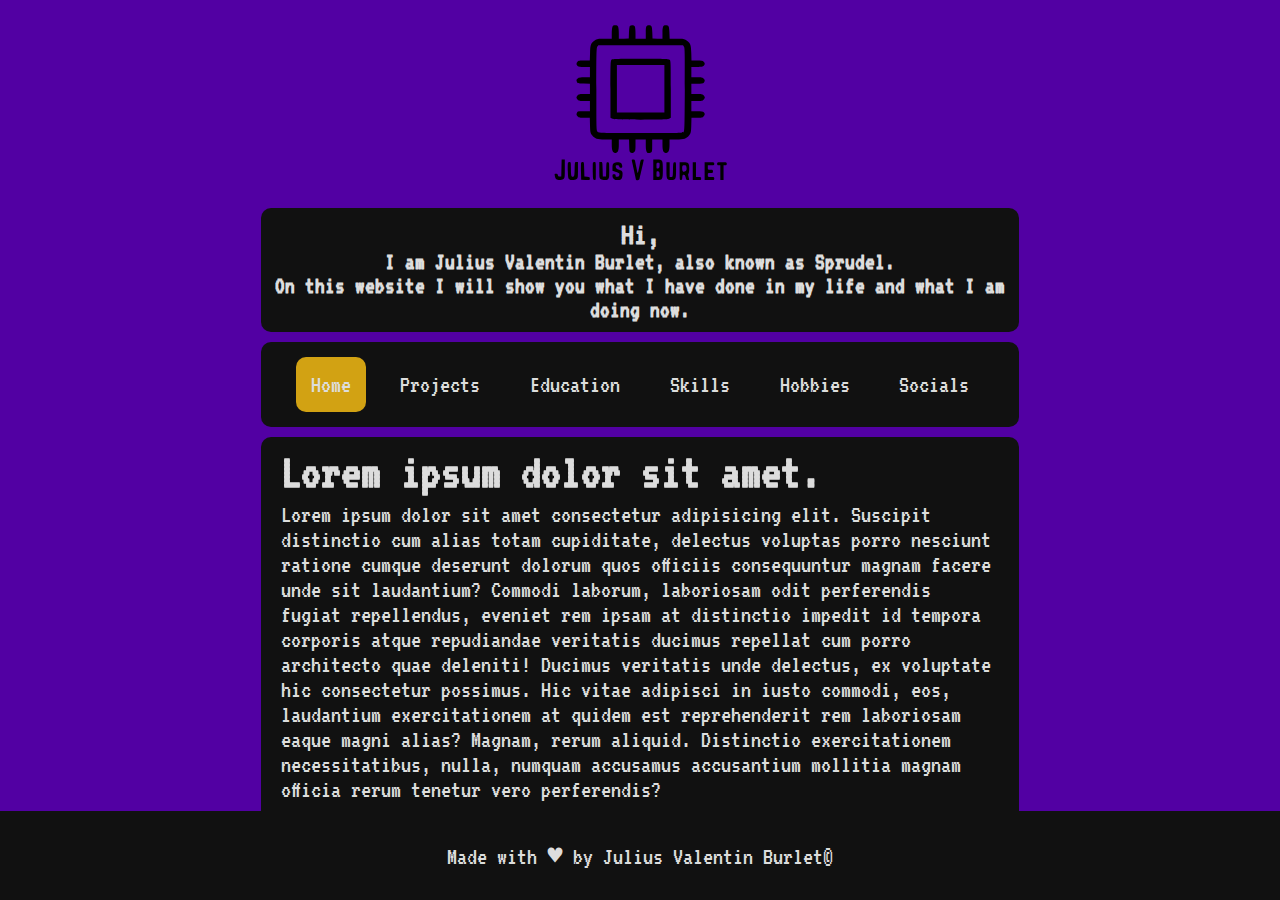
==== index.html @ 371b2441 "whatever" ====
<!DOCTYPE html>
<html lang="en">

<head>
    <meta charset="UTF-8">
    <meta name="viewport" content="width=device-width, initial-scale=1.0">
    <link rel="stylesheet" href="style.css">
    <title>Welcome</title>
    <link rel="icon" type="image/x-icon" href="media/Icon.ico">
    <link rel="preconnect" href="https://fonts.googleapis.com">
    <link rel="preconnect" href="https://fonts.gstatic.com" crossorigin>
    <link href="https://fonts.googleapis.com/css2?family=VT323&display=swap" rel="stylesheet">

</head>

<body id="mainpage">
    <header>
            <img class="icon" src="icon.svg" alt="My Logo">
            <section>
                <h1>Hi,</h1>
                <h2>I am Julius Valentin Burlet, also known as Sprudel. <br>
                On this website I will show you what I have done in my life and what I am doing now.</h2>
            </section>
    </header>
    <nav>
        <p>Home</p>
        <a href="projects.html">Projects</a>
        <a href="education.html">Education</a>
        <a href="@">Skills</a>
        <a href="hobbies.html">Hobbies</a>
        <a href="socials.html">Socials</a>
    </nav>
    <main>
        <h1>Lorem ipsum dolor sit amet.</h1>
        <p>Lorem ipsum dolor sit amet consectetur adipisicing elit. Suscipit distinctio cum alias totam cupiditate, delectus voluptas porro nesciunt ratione cumque deserunt dolorum quos officiis consequuntur magnam facere unde sit laudantium? Commodi laborum, laboriosam odit perferendis fugiat repellendus, eveniet rem ipsam at distinctio impedit id tempora corporis atque repudiandae veritatis ducimus repellat cum porro architecto quae deleniti! Ducimus veritatis unde delectus, ex voluptate hic consectetur possimus. Hic vitae adipisci in iusto commodi, eos, laudantium exercitationem at quidem est reprehenderit rem laboriosam eaque magni alias? Magnam, rerum aliquid. Distinctio exercitationem necessitatibus, nulla, numquam accusamus accusantium mollitia magnam officia rerum tenetur vero perferendis?</p>
    </main>
    <footer>
        Made with ♥ by Julius Valentin Burlet©
    </footer>
</body>

</html>
---- style.css ----
:root{
    --bgcolor: #111;
    --textcolor: #ddd;
    --details: #d2a213;
    --bgbgcolor: #5200A3;
}
body{
    font-family: 'VT323', monospace;
    background-color: var(--bgbgcolor);
    color: var(--textcolor);
}
header{
    text-align: center;
}
img{
    margin-top: -20px;
}
.icon{
    height: 25%;
    width: 25%;
}
h1{
    margin-top: -20px;
    margin-bottom: -20px;
    padding-top: 10px;
}
h2{
    padding-bottom: 10px;
    margin-bottom: 10px;
}
section{
    background-color: var(--bgcolor);
    border-radius: 10px;
    margin-left: 20%;
    margin-right: 20%;
}
nav{
    display: flex;
    justify-content: space-evenly;
    font-size: 25px;
    padding: 15px;
    background-color: var(--bgcolor);
    border-radius: 10px;
    margin-left: 20%;
    margin-right: 20%;
}
a{
    color: var(--textcolor);
    text-decoration: none;
    padding: 15px;
    border-radius: 10px;

}
nav a:hover{
    background-color: var(--details);
    font-size: 27px;
    transition: all 0.3s ease;

}
nav p:hover{
    background-color: #555;
    transition: all 0.3s ease;
}
main p{
    margin-bottom: 0px;
}
main{
    background-color: var(--bgcolor);
    border-radius: 10px;
    margin-top: 10px;
    font-size: 25px;
    padding: 20px;
    margin-left: 20%;
    margin-right: 20%;
}
footer{
    background-color: var(--bgcolor);
    position: absolute;
    right: 0;
    left: 0;
    bottom: 0;
    font-size: 25px;
    padding-top: 30px;
    padding-bottom: 30px;
    text-align: center;
}
nav p{
    padding: 15px;
    border-radius: 10px;
    background-color: var(--details);
    margin: 0px;
}
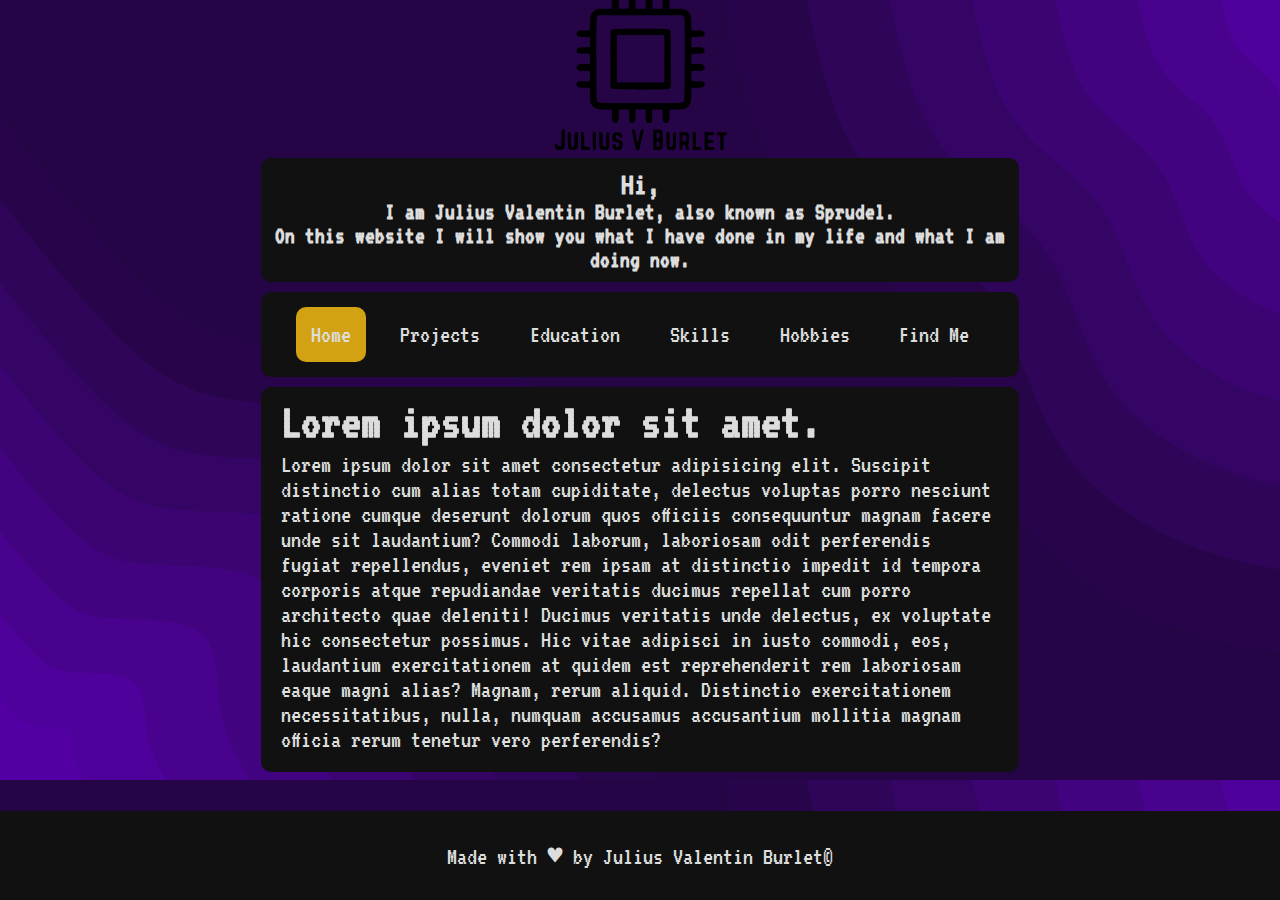
==== commit 0da16147: "asd" ====
--- a/index.html
+++ b/index.html
@@ -4,6 +4,7 @@
 <head>
     <meta charset="UTF-8">
     <meta name="viewport" content="width=device-width, initial-scale=1.0">
+    <meta name="google-site-verification" content="C6NcvSIuyKfB9-QGXrkGiHfzyyJBoORL8HTcN6YtWk0" />
     <link rel="stylesheet" href="style.css">
     <title>Welcome</title>
     <link rel="icon" type="image/x-icon" href="media/Icon.ico">
@@ -15,12 +16,12 @@
 
 <body id="mainpage">
     <header>
-            <img class="icon" src="icon.svg" alt="My Logo">
-            <section>
-                <h1>Hi,</h1>
-                <h2>I am Julius Valentin Burlet, also known as Sprudel. <br>
+        <img class="icon" src="icon.svg" alt="My Logo">
+        <section>
+            <h1>Hi,</h1>
+            <h2>I am Julius Valentin Burlet, also known as Sprudel. <br>
                 On this website I will show you what I have done in my life and what I am doing now.</h2>
-            </section>
+        </section>
     </header>
     <nav>
         <p>Home</p>
@@ -28,11 +29,18 @@
         <a href="education.html">Education</a>
         <a href="@">Skills</a>
         <a href="hobbies.html">Hobbies</a>
-        <a href="socials.html">Socials</a>
+        <a href="findme.html">Find Me</a>
     </nav>
     <main>
         <h1>Lorem ipsum dolor sit amet.</h1>
-        <p>Lorem ipsum dolor sit amet consectetur adipisicing elit. Suscipit distinctio cum alias totam cupiditate, delectus voluptas porro nesciunt ratione cumque deserunt dolorum quos officiis consequuntur magnam facere unde sit laudantium? Commodi laborum, laboriosam odit perferendis fugiat repellendus, eveniet rem ipsam at distinctio impedit id tempora corporis atque repudiandae veritatis ducimus repellat cum porro architecto quae deleniti! Ducimus veritatis unde delectus, ex voluptate hic consectetur possimus. Hic vitae adipisci in iusto commodi, eos, laudantium exercitationem at quidem est reprehenderit rem laboriosam eaque magni alias? Magnam, rerum aliquid. Distinctio exercitationem necessitatibus, nulla, numquam accusamus accusantium mollitia magnam officia rerum tenetur vero perferendis?</p>
+        <p>Lorem ipsum dolor sit amet consectetur adipisicing elit. Suscipit distinctio cum alias totam cupiditate,
+            delectus voluptas porro nesciunt ratione cumque deserunt dolorum quos officiis consequuntur magnam facere
+            unde sit laudantium? Commodi laborum, laboriosam odit perferendis fugiat repellendus, eveniet rem ipsam at
+            distinctio impedit id tempora corporis atque repudiandae veritatis ducimus repellat cum porro architecto
+            quae deleniti! Ducimus veritatis unde delectus, ex voluptate hic consectetur possimus. Hic vitae adipisci in
+            iusto commodi, eos, laudantium exercitationem at quidem est reprehenderit rem laboriosam eaque magni alias?
+            Magnam, rerum aliquid. Distinctio exercitationem necessitatibus, nulla, numquam accusamus accusantium
+            mollitia magnam officia rerum tenetur vero perferendis?</p>
     </main>
     <footer>
         Made with ♥ by Julius Valentin Burlet©
--- a/style.css
+++ b/style.css
@@ -1,40 +1,52 @@
-:root{
+:root {
     --bgcolor: #111;
     --textcolor: #ddd;
     --details: #d2a213;
     --bgbgcolor: #5200A3;
 }
-body{
+
+body {
     font-family: 'VT323', monospace;
-    background-color: var(--bgbgcolor);
-    color: var(--textcolor);
-}
-header{
+    background-image: url(background.svg);
+    background-size: cover;
+    color: var(--textcolor);
+
+}
+
+header {
     text-align: center;
-}
-img{
+    margin-top: -30px;
+}
+
+img {
     margin-top: -20px;
-}
-.icon{
+    margin-bottom: -30px;
+}
+
+.icon {
     height: 25%;
     width: 25%;
 }
-h1{
+
+h1 {
     margin-top: -20px;
     margin-bottom: -20px;
     padding-top: 10px;
 }
-h2{
+
+h2 {
     padding-bottom: 10px;
     margin-bottom: 10px;
 }
-section{
+
+section {
     background-color: var(--bgcolor);
     border-radius: 10px;
     margin-left: 20%;
     margin-right: 20%;
 }
-nav{
+
+nav {
     display: flex;
     justify-content: space-evenly;
     font-size: 25px;
@@ -44,27 +56,33 @@
     margin-left: 20%;
     margin-right: 20%;
 }
-a{
+
+a {
     color: var(--textcolor);
     text-decoration: none;
     padding: 15px;
     border-radius: 10px;
 
 }
-nav a:hover{
+
+nav a:hover {
     background-color: var(--details);
     font-size: 27px;
+    padding: 12px;
     transition: all 0.3s ease;
 
 }
-nav p:hover{
+
+nav p:hover {
     background-color: #555;
     transition: all 0.3s ease;
 }
-main p{
+
+main p {
     margin-bottom: 0px;
 }
-main{
+
+main {
     background-color: var(--bgcolor);
     border-radius: 10px;
     margin-top: 10px;
@@ -73,7 +91,8 @@
     margin-left: 20%;
     margin-right: 20%;
 }
-footer{
+
+footer {
     background-color: var(--bgcolor);
     position: absolute;
     right: 0;
@@ -84,9 +103,100 @@
     padding-bottom: 30px;
     text-align: center;
 }
-nav p{
+
+nav p {
     padding: 15px;
     border-radius: 10px;
     background-color: var(--details);
     margin: 0px;
 }
+
+.socialImage {
+    height: 48px;
+    width: 48px;
+    margin-bottom: 0px;
+    margin-top: 0px;
+}
+
+#socialnav {
+    display: flex;
+    justify-content: space-between;
+}
+
+@keyframes distort {
+    0% {
+        transform: scale(1) skewX(0);
+    }
+
+    50% {
+        transform: scale(1.2) skewX(50deg);
+    }
+
+    100% {
+        transform: scale(1) skewX(0);
+    }
+}
+
+.rotate-distort:hover .socialImage {
+    animation: distort 0.5s ease;
+}
+
+.rotate-distort {
+    display: inline-block;
+    perspective: 1000px;
+}
+
+.socialImage {
+    transform-origin: center;
+    transform-style: preserve-3d;
+}
+
+section{
+    margin-top: 10px;
+    border-radius: 10px;
+}
+#contacttitle{
+    margin: 0px;
+    padding-top: 5px;
+    margin-left: 10px;
+    font-size: 36px;
+}
+form{
+
+}
+#name{
+    background-color: var(--bgcolor);
+    border-color: #333;
+    border-radius: 10px;
+    color: var(--textcolor);
+    width: 92%;
+    padding: 5px;
+    margin: 10px;
+    margin-left: 33px;
+}
+#email{
+    background-color: var(--bgcolor);
+    border-color: #333;
+    border-radius: 10px;
+    color: var(--textcolor);
+    width: 100%;
+    padding: 5px;
+}
+#message{
+    background-color: var(--bgcolor);
+    border-color: #333;
+    border-radius: 10px;
+    color: var(--textcolor);
+    width: 100%;
+    padding: 5px;
+    margin: 3px;
+}
+input[type="submit"] {
+    background-color: var(--bgcolor);
+    color: var(--textcolor);
+    border-color: #333;
+    border-radius: 10px;
+    padding: 10px 20px;
+    margin: 10px;
+
+}
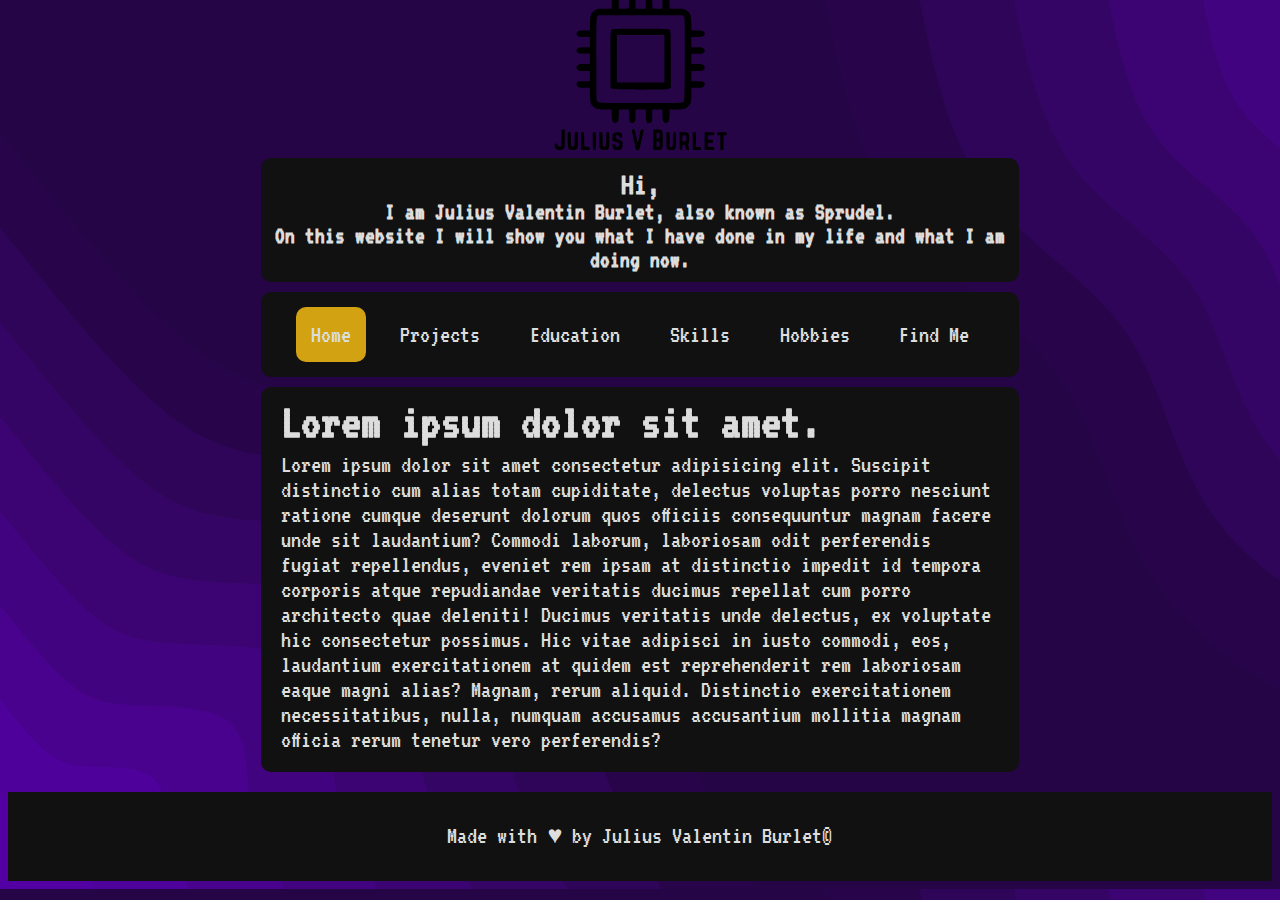
==== commit 49de25c0: "Updated many things" ====
--- a/index.html
+++ b/index.html
@@ -27,7 +27,7 @@
         <p>Home</p>
         <a href="projects.html">Projects</a>
         <a href="education.html">Education</a>
-        <a href="@">Skills</a>
+        <a href="skills.html">Skills</a>
         <a href="hobbies.html">Hobbies</a>
         <a href="findme.html">Find Me</a>
     </nav>
--- a/style.css
+++ b/style.css
@@ -10,7 +10,6 @@
     background-image: url(background.svg);
     background-size: cover;
     color: var(--textcolor);
-
 }
 
 header {
@@ -94,7 +93,8 @@
 
 footer {
     background-color: var(--bgcolor);
-    position: absolute;
+    position: relative;
+    margin-top: 20px;
     right: 0;
     left: 0;
     bottom: 0;
@@ -151,20 +151,21 @@
     transform-style: preserve-3d;
 }
 
-section{
+section {
     margin-top: 10px;
     border-radius: 10px;
 }
-#contacttitle{
+
+#contacttitle {
     margin: 0px;
     padding-top: 5px;
     margin-left: 10px;
     font-size: 36px;
 }
-form{
-
-}
-#name{
+
+form {}
+
+#name {
     background-color: var(--bgcolor);
     border-color: #333;
     border-radius: 10px;
@@ -174,7 +175,8 @@
     margin: 10px;
     margin-left: 33px;
 }
-#email{
+
+#email {
     background-color: var(--bgcolor);
     border-color: #333;
     border-radius: 10px;
@@ -182,7 +184,8 @@
     width: 100%;
     padding: 5px;
 }
-#message{
+
+#message {
     background-color: var(--bgcolor);
     border-color: #333;
     border-radius: 10px;
@@ -191,6 +194,7 @@
     padding: 5px;
     margin: 3px;
 }
+
 input[type="submit"] {
     background-color: var(--bgcolor);
     color: var(--textcolor);
@@ -200,3 +204,141 @@
     margin: 10px;
 
 }
+
+#edumain {
+    display: flex;
+    justify-content: center;
+}
+
+.timeline {
+    background: var(--bgcolor);
+    margin: 20px auto;
+    padding: 20px;
+}
+
+.card {
+    position: relative;
+    max-width: 400px;
+}
+
+.card:nth-child(odd) {
+    padding: 30px 0 30px 30px;
+}
+
+.card:nth-child(even) {
+    padding: 30px 30px 30px 0;
+}
+
+/* Global ::before */
+.card::before {
+    content: "";
+    position: absolute;
+    width: 50%;
+    border: solid var(--details);
+}
+
+/* Setting the border of top, bottom, left */
+.card:nth-child(odd)::before {
+    left: 0px;
+    top: -4.5px;
+    bottom: -4.5px;
+    border-width: 5px 0 5px 5px;
+    border-radius: 50px 0 0 50px;
+}
+
+/* Setting the top and bottom to "-5px" because earlier it was out of a pixel in mobile devices */
+@media only screen and (max-width: 400px) {
+    .card:nth-child(odd)::before {
+        top: -5px;
+        bottom: -5px;
+    }
+}
+
+/* Setting the border of top, bottom, right */
+.card:nth-child(even)::before {
+    right: 0;
+    top: 0;
+    bottom: 0;
+    border-width: 5px 5px 5px 0;
+    border-radius: 0 50px 50px 0;
+}
+
+/* Removing the border if it is the first card */
+.card:first-child::before {
+    border-top: 0;
+    border-top-left-radius: 0;
+}
+
+/* Removing the border if it is the last card  and it's odd */
+.card:last-child:nth-child(odd)::before {
+    border-bottom: 0;
+    border-bottom-left-radius: 0;
+}
+
+/* Removing the border if it is the last card  and it's even */
+.card:last-child:nth-child(even)::before {
+    border-bottom: 0;
+    border-bottom-right-radius: 0;
+}
+
+/* Information about the timeline */
+.info {
+    display: flex;
+    flex-direction: column;
+    background: #333;
+    color: gray;
+    border-radius: 10px;
+    padding: 10px;
+}
+
+/* Title of the card */
+.title {
+    color: var(--details);
+    position: relative;
+    margin-top: 15px;
+}
+
+/* Timeline dot  */
+.title::before {
+    content: "";
+    position: absolute;
+    width: 10px;
+    height: 10px;
+    background: white;
+    border-radius: 999px;
+    border: 3px solid var(--details);
+}
+
+/* text right if the card is even  */
+.card:nth-child(even)>.info>.title {
+    text-align: right;
+}
+
+/* setting dot to the left if the card is odd */
+.card:nth-child(odd)>.info>.title::before {
+    left: -45px;
+}
+
+/* setting dot to the right if the card is odd */
+.card:nth-child(even)>.info>.title::before {
+    right: -45px;
+}
+
+.description {
+    margin-top: -15px;
+}
+
+/*#projects {
+    display: flex;
+    justify-content: space-evenly;
+}
+*/
+.projectpic {
+    margin-bottom: 15px;
+    margin-top: 15px;
+    border-radius: 10px;
+}
+
+.titlehobby {
+    color: var(--details);
+}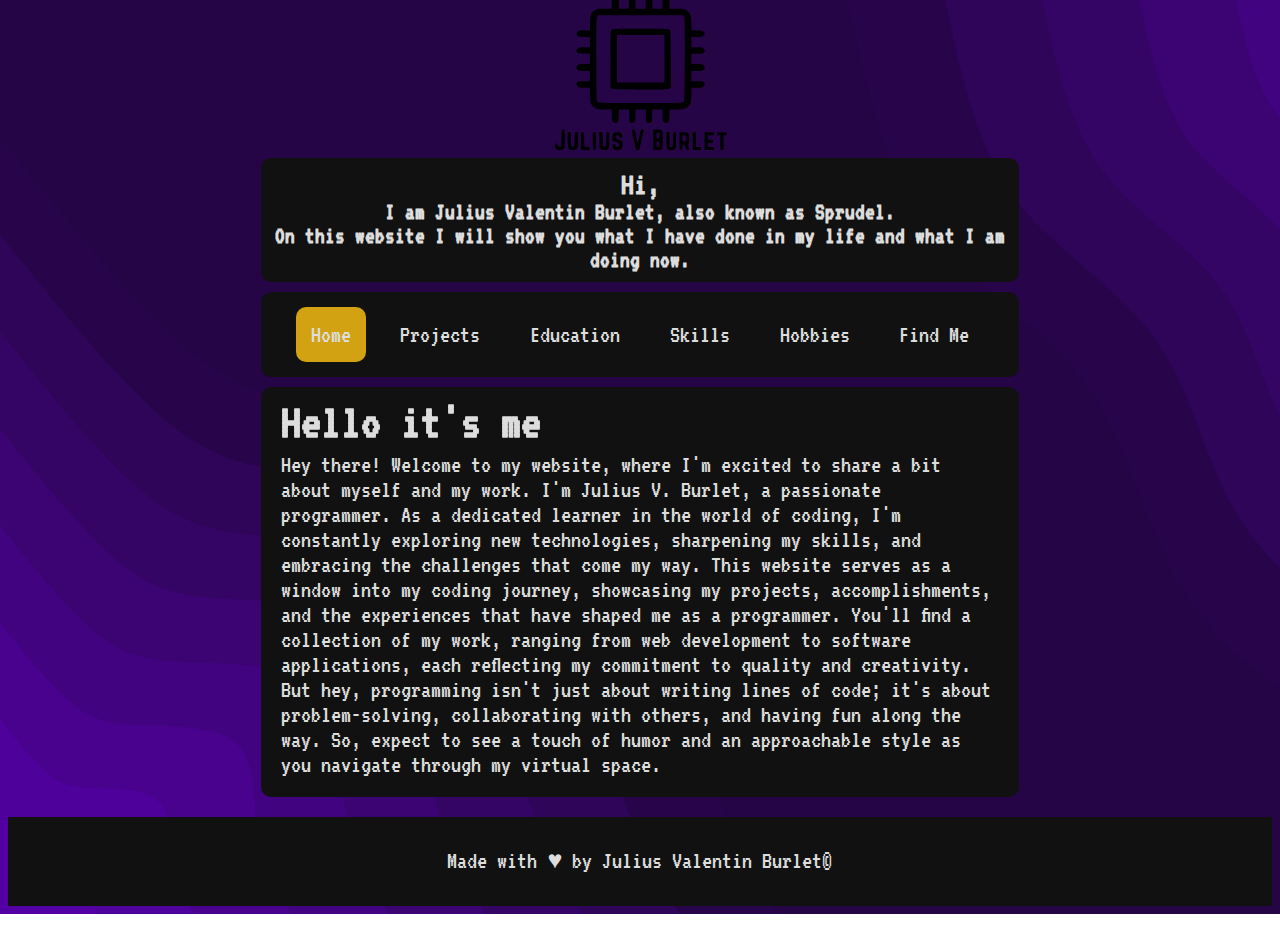
==== commit f4e35824: "asd" ====
--- a/index.html
+++ b/index.html
@@ -32,15 +32,11 @@
         <a href="findme.html">Find Me</a>
     </nav>
     <main>
-        <h1>Lorem ipsum dolor sit amet.</h1>
-        <p>Lorem ipsum dolor sit amet consectetur adipisicing elit. Suscipit distinctio cum alias totam cupiditate,
-            delectus voluptas porro nesciunt ratione cumque deserunt dolorum quos officiis consequuntur magnam facere
-            unde sit laudantium? Commodi laborum, laboriosam odit perferendis fugiat repellendus, eveniet rem ipsam at
-            distinctio impedit id tempora corporis atque repudiandae veritatis ducimus repellat cum porro architecto
-            quae deleniti! Ducimus veritatis unde delectus, ex voluptate hic consectetur possimus. Hic vitae adipisci in
-            iusto commodi, eos, laudantium exercitationem at quidem est reprehenderit rem laboriosam eaque magni alias?
-            Magnam, rerum aliquid. Distinctio exercitationem necessitatibus, nulla, numquam accusamus accusantium
-            mollitia magnam officia rerum tenetur vero perferendis?</p>
+        <h1>Hello it's me</h1>
+        <p>Hey there! Welcome to my website, where I'm excited to share a bit about myself and my work. I'm Julius V. Burlet, a passionate programmer.
+            As a dedicated learner in the world of coding, I'm constantly exploring new technologies, sharpening my skills, and embracing the challenges that come my way. This website serves as a window into my coding journey, showcasing my projects, accomplishments, and the experiences that have shaped me as a programmer.
+            You'll find a collection of my work, ranging from web development to software applications, each reflecting my commitment to quality and creativity. But hey, programming isn't just about writing lines of code; it's about problem-solving, collaborating with others, and having fun along the way. So, expect to see a touch of humor and an approachable style as you navigate through my virtual space.
+            </p>
     </main>
     <footer>
         Made with ♥ by Julius Valentin Burlet©
--- a/style.css
+++ b/style.css
@@ -163,8 +163,6 @@
     font-size: 36px;
 }
 
-form {}
-
 #name {
     background-color: var(--bgcolor);
     border-color: #333;
@@ -339,6 +337,41 @@
     border-radius: 10px;
 }
 
-.titlehobby {
+.titlehobby,
+h3 {
     color: var(--details);
+}
+
+.hobbypicture{
+    height:5%; 
+    width:20%;
+    border-radius: 10px;
+    border: solid var(--bgbgcolor);
+}
+
+@media only screen and (max-width: 600px) {
+    .hobbypicture{
+        height: 40%;
+        width: 80%;
+    }
+    #icons img{
+        width: 100%;
+        height: 100%;
+    }
+}
+
+#icons{
+    display: flex;
+    justify-content: space-evenly;
+}
+
+#icons img{
+    width: 10%;
+    height: 10%;
+}
+#schoolicon{
+    height: 10%;
+    width: 10%;
+    margin: 20px;
+    margin-top: 40px;
 }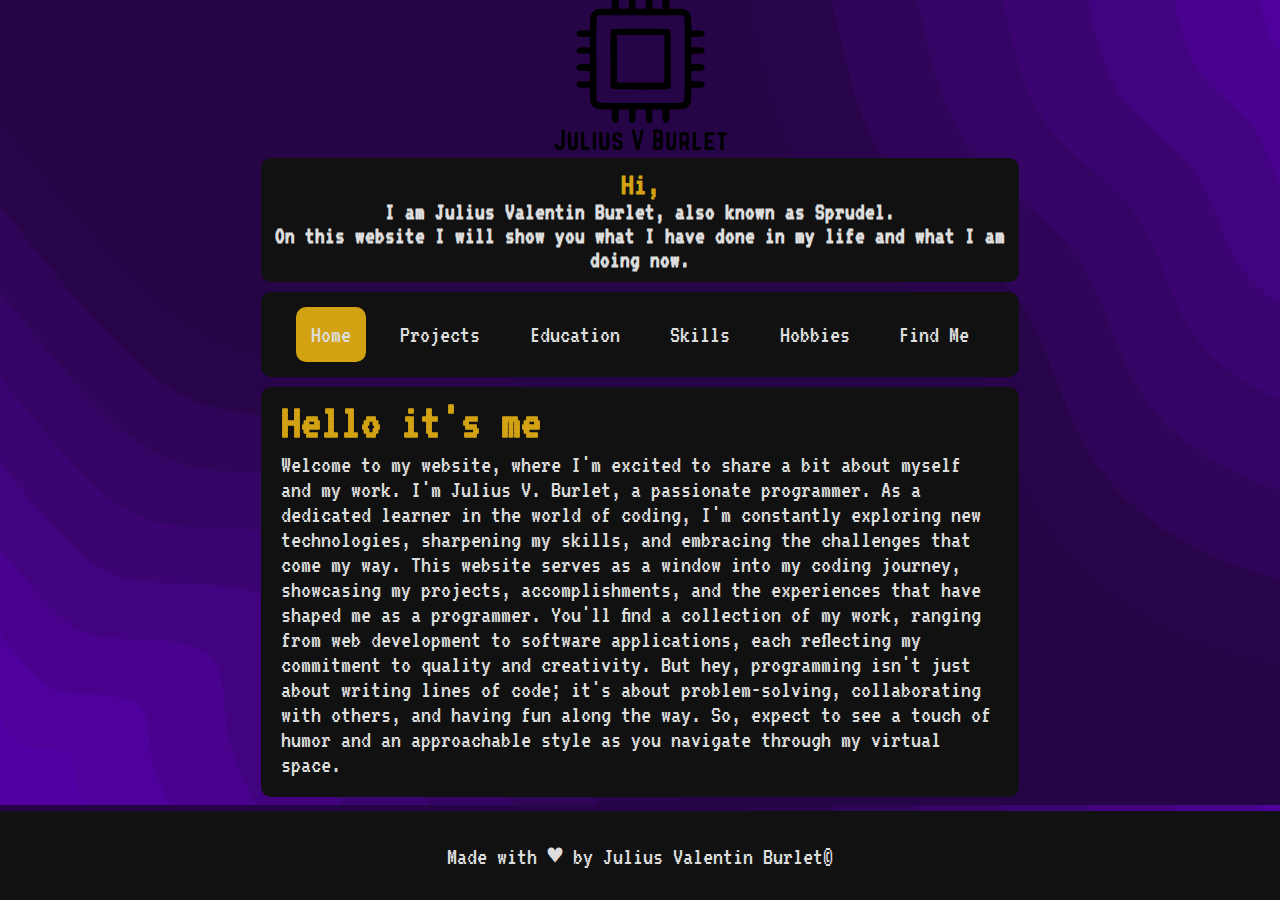
==== commit 32508315: "asdsad" ====
--- a/index.html
+++ b/index.html
@@ -4,7 +4,7 @@
 <head>
     <meta charset="UTF-8">
     <meta name="viewport" content="width=device-width, initial-scale=1.0">
-    <meta name="google-site-verification" content="C6NcvSIuyKfB9-QGXrkGiHfzyyJBoORL8HTcN6YtWk0" />
+    <meta name="google-site-verification" content="C6NcvSIuyKfB9-QGXrkGiHfzyyJBoORL8HTcN6YtWk0">
     <link rel="stylesheet" href="style.css">
     <title>Welcome</title>
     <link rel="icon" type="image/x-icon" href="media/Icon.ico">
@@ -33,12 +33,12 @@
     </nav>
     <main>
         <h1>Hello it's me</h1>
-        <p>Hey there! Welcome to my website, where I'm excited to share a bit about myself and my work. I'm Julius V. Burlet, a passionate programmer.
+        <p>Welcome to my website, where I'm excited to share a bit about myself and my work. I'm Julius V. Burlet, a passionate programmer.
             As a dedicated learner in the world of coding, I'm constantly exploring new technologies, sharpening my skills, and embracing the challenges that come my way. This website serves as a window into my coding journey, showcasing my projects, accomplishments, and the experiences that have shaped me as a programmer.
             You'll find a collection of my work, ranging from web development to software applications, each reflecting my commitment to quality and creativity. But hey, programming isn't just about writing lines of code; it's about problem-solving, collaborating with others, and having fun along the way. So, expect to see a touch of humor and an approachable style as you navigate through my virtual space.
             </p>
     </main>
-    <footer>
+    <footer id="homefooter">
         Made with ♥ by Julius Valentin Burlet©
     </footer>
 </body>
--- a/style.css
+++ b/style.css
@@ -374,4 +374,11 @@
     width: 10%;
     margin: 20px;
     margin-top: 40px;
+}
+h1{
+    color:var(--details);
+}
+
+#homefooter{
+    position: absolute;
 }